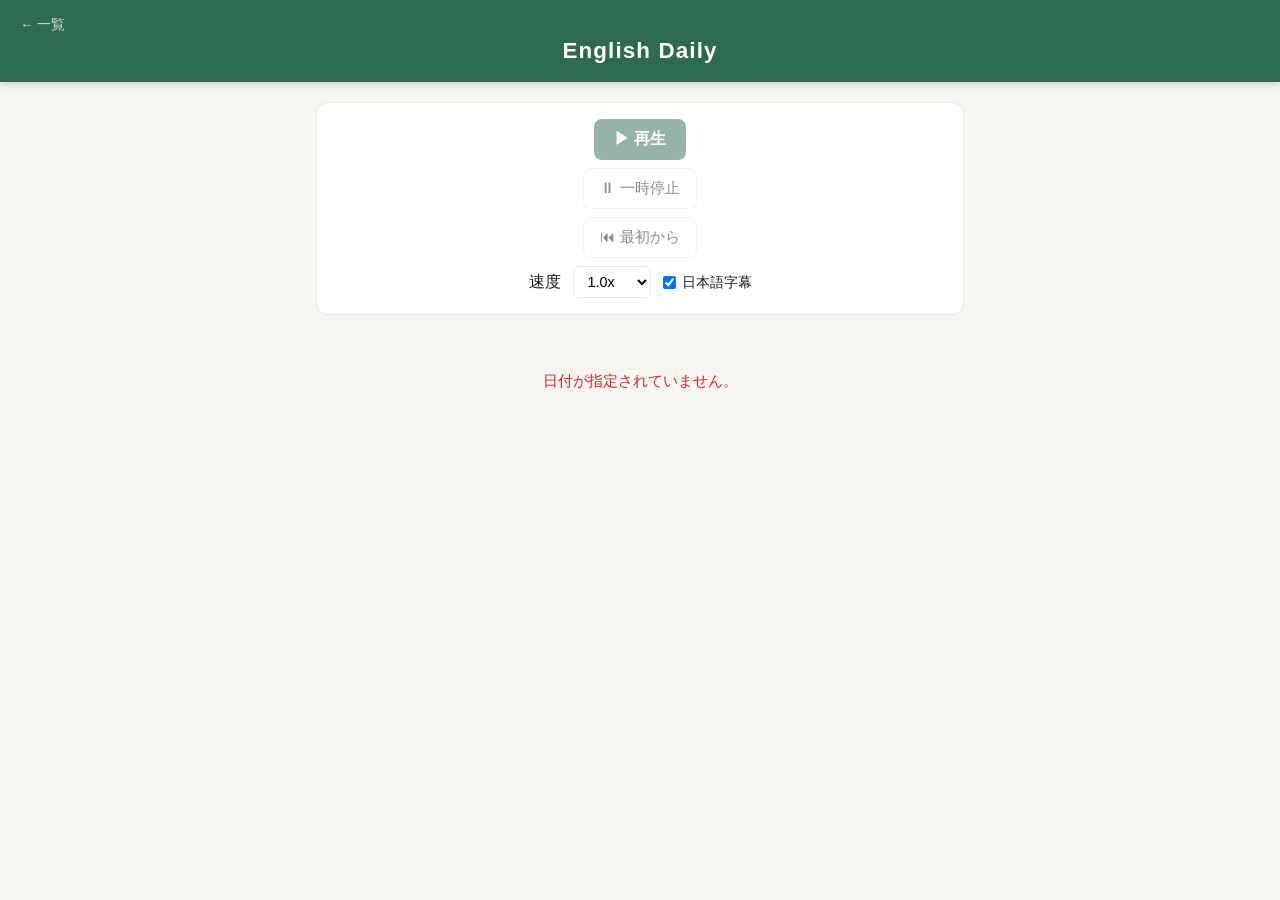
==== docs/player.html @ 692e82e4 "initial commit" ====
<!DOCTYPE html>
<html lang="ja">
<head>
  <meta charset="UTF-8">
  <meta name="viewport" content="width=device-width, initial-scale=1.0">
  <title>English Daily — Player</title>
  <link rel="stylesheet" href="css/style.css">
</head>
<body>
  <header>
    <a href="index.html" class="back-link">← 一覧</a>
    <h1>English Daily</h1>
    <p id="episode-date" class="subtitle"></p>
  </header>

  <main>
    <!-- Controls -->
    <div class="player-controls">
      <button id="btn-play" class="btn-primary" disabled>▶ 再生</button>
      <button id="btn-pause" class="btn-secondary" disabled>⏸ 一時停止</button>
      <button id="btn-restart" class="btn-secondary" disabled>⏮ 最初から</button>

      <div class="control-row">
        <label for="speed-select">速度</label>
        <select id="speed-select">
          <option value="0.5">0.5x</option>
          <option value="0.75">0.75x</option>
          <option value="1" selected>1.0x</option>
          <option value="1.25">1.25x</option>
          <option value="1.5">1.5x</option>
          <option value="2">2.0x</option>
        </select>

        <label class="toggle-label">
          <input type="checkbox" id="toggle-ja" checked>
          日本語字幕
        </label>
      </div>
    </div>

    <!-- Resume banner -->
    <div id="resume-banner" class="resume-banner hidden">
      <span id="resume-text"></span>
      <button id="btn-resume">続きから再生</button>
      <button id="btn-dismiss">最初から</button>
    </div>

    <!-- Script -->
    <div id="script-container" class="script-container">
      <p class="loading">読み込み中...</p>
    </div>
  </main>

  <script>
    const REPO_RAW = 'https://raw.githubusercontent.com/yutamtam/english-daily/main';

    // --- State ---
    let script = [];
    let currentLine = 0;
    let isPlaying = false;
    let utterance = null;
    let speed = 1.0;
    let showJa = true;
    let dateKey = '';

    // --- Elements ---
    const btnPlay = document.getElementById('btn-play');
    const btnPause = document.getElementById('btn-pause');
    const btnRestart = document.getElementById('btn-restart');
    const speedSelect = document.getElementById('speed-select');
    const toggleJa = document.getElementById('toggle-ja');
    const scriptContainer = document.getElementById('script-container');
    const resumeBanner = document.getElementById('resume-banner');
    const resumeText = document.getElementById('resume-text');
    const btnResume = document.getElementById('btn-resume');
    const btnDismiss = document.getElementById('btn-dismiss');

    // --- Load episode ---
    async function loadEpisode() {
      const params = new URLSearchParams(location.search);
      const date = params.get('date');
      if (!date) {
        scriptContainer.innerHTML = '<p class="error">日付が指定されていません。</p>';
        return;
      }
      dateKey = date;
      document.getElementById('episode-date').textContent = formatDate(date);
      document.title = `English Daily — ${date}`;

      try {
        const resp = await fetch(`${REPO_RAW}/content/${date}.json`);
        if (!resp.ok) throw new Error(`${resp.status}`);
        const data = await resp.json();
        script = data.script;
        renderScript();
        enableControls();
        checkResume();
      } catch (e) {
        scriptContainer.innerHTML = `<p class="error">エピソードの読み込みに失敗しました。<br>${e.message}</p>`;
      }
    }

    function formatDate(dateStr) {
      const d = new Date(dateStr + 'T00:00:00+09:00');
      return d.toLocaleDateString('ja-JP', {
        year: 'numeric', month: 'long', day: 'numeric', weekday: 'short'
      });
    }

    // --- Render ---
    function renderScript() {
      scriptContainer.innerHTML = script.map((line, i) => `
        <div class="script-line ${line.speaker === 'Alex' ? 'alex' : 'sarah'}" id="line-${i}">
          <span class="speaker-name">${line.speaker}</span>
          <p class="line-text">${escapeHtml(line.text)}</p>
          <p class="line-ja ${showJa ? '' : 'hidden'}">${escapeHtml(line.ja)}</p>
        </div>
      `).join('');
    }

    function escapeHtml(str) {
      return str.replace(/&/g, '&amp;').replace(/</g, '&lt;').replace(/>/g, '&gt;');
    }

    function updateJaVisibility() {
      document.querySelectorAll('.line-ja').forEach(el => {
        el.classList.toggle('hidden', !showJa);
      });
    }

    // --- Playback ---
    function enableControls() {
      btnPlay.disabled = false;
      btnRestart.disabled = false;
    }

    function highlightLine(index) {
      document.querySelectorAll('.script-line').forEach(el => el.classList.remove('active'));
      const el = document.getElementById(`line-${index}`);
      if (el) {
        el.classList.add('active');
        el.scrollIntoView({ behavior: 'smooth', block: 'center' });
      }
    }

    function speakLine(index) {
      if (index >= script.length) {
        isPlaying = false;
        btnPlay.disabled = false;
        btnPause.disabled = true;
        document.querySelectorAll('.script-line').forEach(el => el.classList.remove('active'));
        saveProgress(script.length); // Mark as complete
        return;
      }

      currentLine = index;
      highlightLine(index);
      saveProgress(index);

      const line = script[index];
      utterance = new SpeechSynthesisUtterance(line.text);
      utterance.lang = 'en-US';
      utterance.rate = speed;

      // Try to assign different voices for Alex and Sarah
      const voices = speechSynthesis.getVoices();
      const maleVoices = voices.filter(v => v.lang.startsWith('en') &&
        (v.name.toLowerCase().includes('male') || v.name.includes('Daniel') || v.name.includes('Alex')));
      const femaleVoices = voices.filter(v => v.lang.startsWith('en') &&
        (v.name.toLowerCase().includes('female') || v.name.includes('Samantha') || v.name.includes('Karen')));

      if (line.speaker === 'Alex' && maleVoices.length > 0) {
        utterance.voice = maleVoices[0];
      } else if (line.speaker === 'Sarah' && femaleVoices.length > 0) {
        utterance.voice = femaleVoices[0];
      } else {
        const enVoices = voices.filter(v => v.lang.startsWith('en'));
        if (enVoices.length > 0) utterance.voice = enVoices[0];
      }

      utterance.onend = () => {
        if (isPlaying) speakLine(index + 1);
      };

      speechSynthesis.speak(utterance);
    }

    function play(fromLine) {
      speechSynthesis.cancel();
      isPlaying = true;
      btnPlay.disabled = true;
      btnPause.disabled = false;
      speakLine(fromLine ?? currentLine);
    }

    function pause() {
      isPlaying = false;
      speechSynthesis.cancel();
      btnPlay.disabled = false;
      btnPause.disabled = true;
    }

    function restart() {
      pause();
      currentLine = 0;
      document.querySelectorAll('.script-line').forEach(el => el.classList.remove('active'));
    }

    // --- Progress persistence ---
    function progressKey() {
      return `english-daily-progress-${dateKey}`;
    }

    function saveProgress(lineIndex) {
      localStorage.setItem(progressKey(), lineIndex);
    }

    function checkResume() {
      const saved = parseInt(localStorage.getItem(progressKey()) ?? '-1', 10);
      if (saved > 0 && saved < script.length) {
        currentLine = saved;
        const lineNum = saved + 1;
        resumeText.textContent = `前回の続き（${lineNum}行目）から再生しますか？`;
        resumeBanner.classList.remove('hidden');
      }
    }

    // --- Event listeners ---
    btnPlay.addEventListener('click', () => play());
    btnPause.addEventListener('click', pause);
    btnRestart.addEventListener('click', () => { restart(); play(0); });

    btnResume.addEventListener('click', () => {
      resumeBanner.classList.add('hidden');
      play(currentLine);
    });

    btnDismiss.addEventListener('click', () => {
      resumeBanner.classList.add('hidden');
      currentLine = 0;
      play(0);
    });

    speedSelect.addEventListener('change', () => {
      speed = parseFloat(speedSelect.value);
      if (isPlaying) {
        const savedLine = currentLine;
        pause();
        setTimeout(() => play(savedLine), 100);
      }
    });

    toggleJa.addEventListener('change', () => {
      showJa = toggleJa.checked;
      updateJaVisibility();
    });

    // Voices load asynchronously on some browsers
    speechSynthesis.onvoiceschanged = () => {};

    loadEpisode();
  </script>
</body>
</html>
---- docs/css/style.css ----
:root {
  --bg: #f8f6f1;
  --surface: #ffffff;
  --primary: #2d6a4f;
  --primary-dark: #1b4332;
  --accent: #74c69d;
  --text: #1a1a1a;
  --muted: #6b7280;
  --border: #e5e7eb;
  --alex: #e8f4fd;
  --sarah: #fdf0e8;
  --alex-border: #93c5fd;
  --sarah-border: #fca5a5;
  --highlight: #fef9c3;
  --highlight-border: #fbbf24;
}

* {
  box-sizing: border-box;
  margin: 0;
  padding: 0;
}

body {
  font-family: -apple-system, BlinkMacSystemFont, 'Segoe UI', sans-serif;
  background: var(--bg);
  color: var(--text);
  min-height: 100vh;
}

/* Header */
header {
  background: var(--primary);
  color: white;
  padding: 16px 20px;
  text-align: center;
  position: sticky;
  top: 0;
  z-index: 10;
  box-shadow: 0 2px 8px rgba(0,0,0,0.2);
}

header h1 {
  font-size: 1.4rem;
  font-weight: 700;
  letter-spacing: 0.05em;
}

.subtitle {
  font-size: 0.85rem;
  opacity: 0.85;
  margin-top: 2px;
}

.back-link {
  display: block;
  color: rgba(255,255,255,0.8);
  text-decoration: none;
  font-size: 0.85rem;
  margin-bottom: 4px;
  text-align: left;
}

.back-link:hover {
  color: white;
}

/* Main */
main {
  max-width: 680px;
  margin: 0 auto;
  padding: 20px 16px 60px;
}

/* Episode list */
.episode-card {
  display: flex;
  align-items: center;
  justify-content: space-between;
  background: var(--surface);
  border: 1px solid var(--border);
  border-radius: 10px;
  padding: 16px 18px;
  margin-bottom: 10px;
  text-decoration: none;
  color: var(--text);
  transition: box-shadow 0.15s, transform 0.1s;
}

.episode-card:hover {
  box-shadow: 0 4px 12px rgba(0,0,0,0.1);
  transform: translateY(-1px);
}

.episode-date {
  font-size: 1rem;
  font-weight: 500;
}

.episode-arrow {
  color: var(--primary);
  font-size: 1.1rem;
}

/* Player controls */
.player-controls {
  background: var(--surface);
  border: 1px solid var(--border);
  border-radius: 12px;
  padding: 16px;
  margin-bottom: 16px;
  display: flex;
  flex-direction: column;
  gap: 12px;
}

.player-controls > div:first-child,
.player-controls {
  display: flex;
  flex-wrap: wrap;
  gap: 8px;
  align-items: center;
}

.control-row {
  display: flex;
  align-items: center;
  gap: 12px;
  flex-wrap: wrap;
}

.btn-primary {
  background: var(--primary);
  color: white;
  border: none;
  border-radius: 8px;
  padding: 10px 20px;
  font-size: 1rem;
  font-weight: 600;
  cursor: pointer;
  transition: background 0.15s;
}

.btn-primary:hover:not(:disabled) {
  background: var(--primary-dark);
}

.btn-primary:disabled {
  opacity: 0.5;
  cursor: not-allowed;
}

.btn-secondary {
  background: var(--surface);
  color: var(--text);
  border: 1px solid var(--border);
  border-radius: 8px;
  padding: 9px 16px;
  font-size: 0.95rem;
  cursor: pointer;
  transition: border-color 0.15s;
}

.btn-secondary:hover:not(:disabled) {
  border-color: var(--primary);
  color: var(--primary);
}

.btn-secondary:disabled {
  opacity: 0.5;
  cursor: not-allowed;
}

select {
  border: 1px solid var(--border);
  border-radius: 6px;
  padding: 6px 10px;
  font-size: 0.9rem;
  background: var(--surface);
  cursor: pointer;
}

.toggle-label {
  display: flex;
  align-items: center;
  gap: 6px;
  font-size: 0.9rem;
  cursor: pointer;
  user-select: none;
}

/* Resume banner */
.resume-banner {
  background: var(--highlight);
  border: 1px solid var(--highlight-border);
  border-radius: 10px;
  padding: 12px 16px;
  margin-bottom: 16px;
  display: flex;
  align-items: center;
  flex-wrap: wrap;
  gap: 8px;
}

.resume-banner span {
  flex: 1;
  font-size: 0.9rem;
}

.resume-banner button {
  border: none;
  border-radius: 6px;
  padding: 6px 14px;
  font-size: 0.85rem;
  cursor: pointer;
}

#btn-resume {
  background: var(--primary);
  color: white;
}

#btn-dismiss {
  background: transparent;
  border: 1px solid var(--border) !important;
  color: var(--muted);
}

/* Script */
.script-container {
  display: flex;
  flex-direction: column;
  gap: 10px;
}

.script-line {
  border-radius: 10px;
  padding: 12px 16px;
  border-left: 4px solid transparent;
  transition: background 0.2s, border-color 0.2s;
}

.script-line.alex {
  background: var(--alex);
  border-left-color: var(--alex-border);
}

.script-line.sarah {
  background: var(--sarah);
  border-left-color: var(--sarah-border);
}

.script-line.active {
  box-shadow: 0 0 0 2px var(--highlight-border);
  background: var(--highlight);
}

.speaker-name {
  font-size: 0.75rem;
  font-weight: 700;
  text-transform: uppercase;
  letter-spacing: 0.08em;
  color: var(--muted);
  display: block;
  margin-bottom: 4px;
}

.line-text {
  font-size: 1rem;
  line-height: 1.6;
  user-select: text;
}

.line-ja {
  font-size: 0.85rem;
  color: var(--muted);
  margin-top: 4px;
  line-height: 1.5;
  user-select: text;
}

/* Utility */
.hidden {
  display: none !important;
}

.loading, .error, .empty {
  text-align: center;
  padding: 40px 20px;
  color: var(--muted);
  font-size: 0.95rem;
}

.error {
  color: #dc2626;
}

/* Mobile */
@media (max-width: 480px) {
  .player-controls {
    flex-direction: column;
  }

  .btn-primary, .btn-secondary {
    flex: 1;
    text-align: center;
  }
}
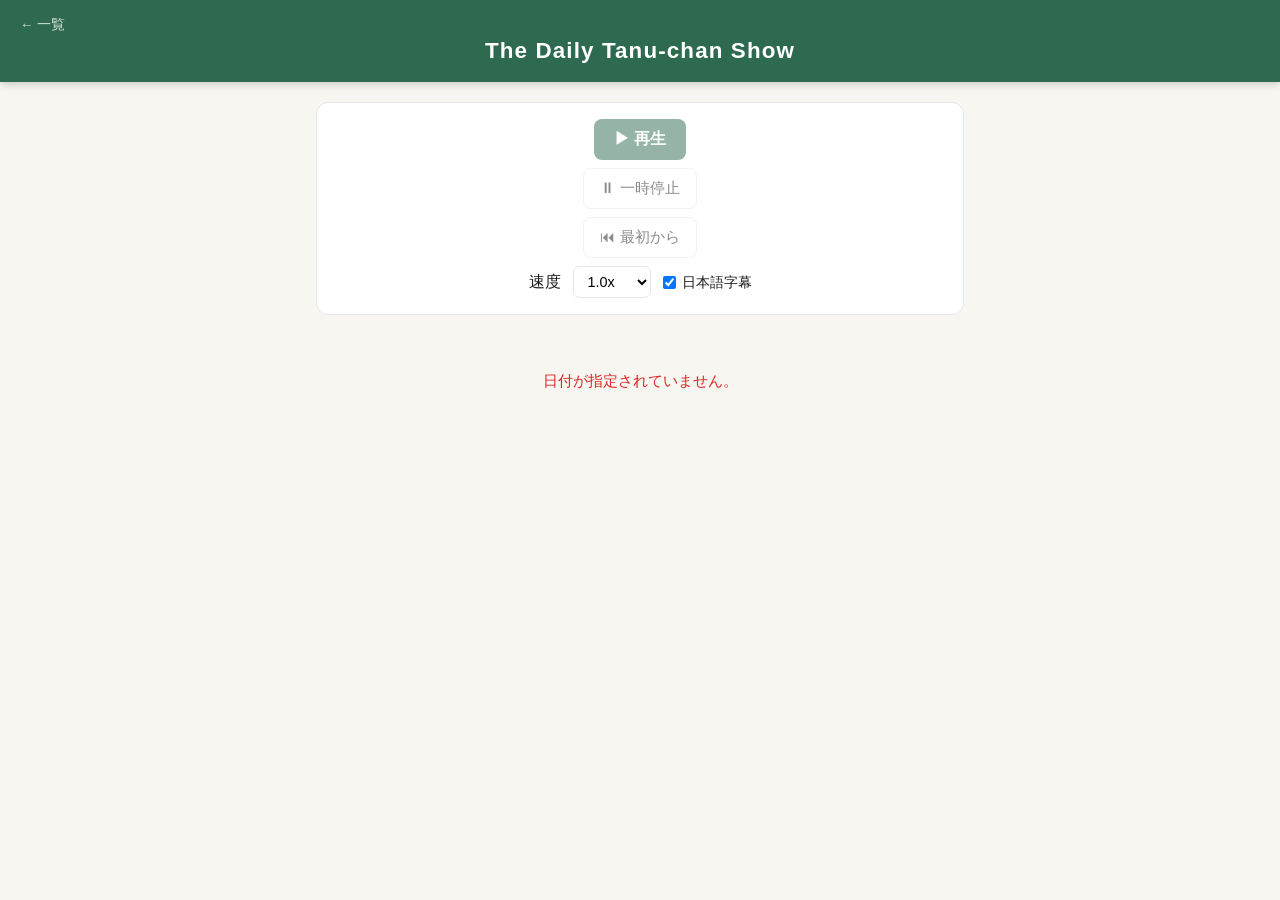
==== commit 0ae8200e: "feat: 番組名を「The Daily Tanu-chan Show」に統一 config.jsonにshow.nameを追加し、プロンプト・UI全ページのタイトルを統一。 AlexとSarahが番" ====
--- a/docs/player.html
+++ b/docs/player.html
@@ -3,13 +3,13 @@
 <head>
   <meta charset="UTF-8">
   <meta name="viewport" content="width=device-width, initial-scale=1.0">
-  <title>English Daily — Player</title>
+  <title>The Daily Tanu-chan Show</title>
   <link rel="stylesheet" href="css/style.css">
 </head>
 <body>
   <header>
     <a href="index.html" class="back-link">← 一覧</a>
-    <h1>English Daily</h1>
+    <h1>The Daily Tanu-chan Show</h1>
     <p id="episode-date" class="subtitle"></p>
   </header>
 
